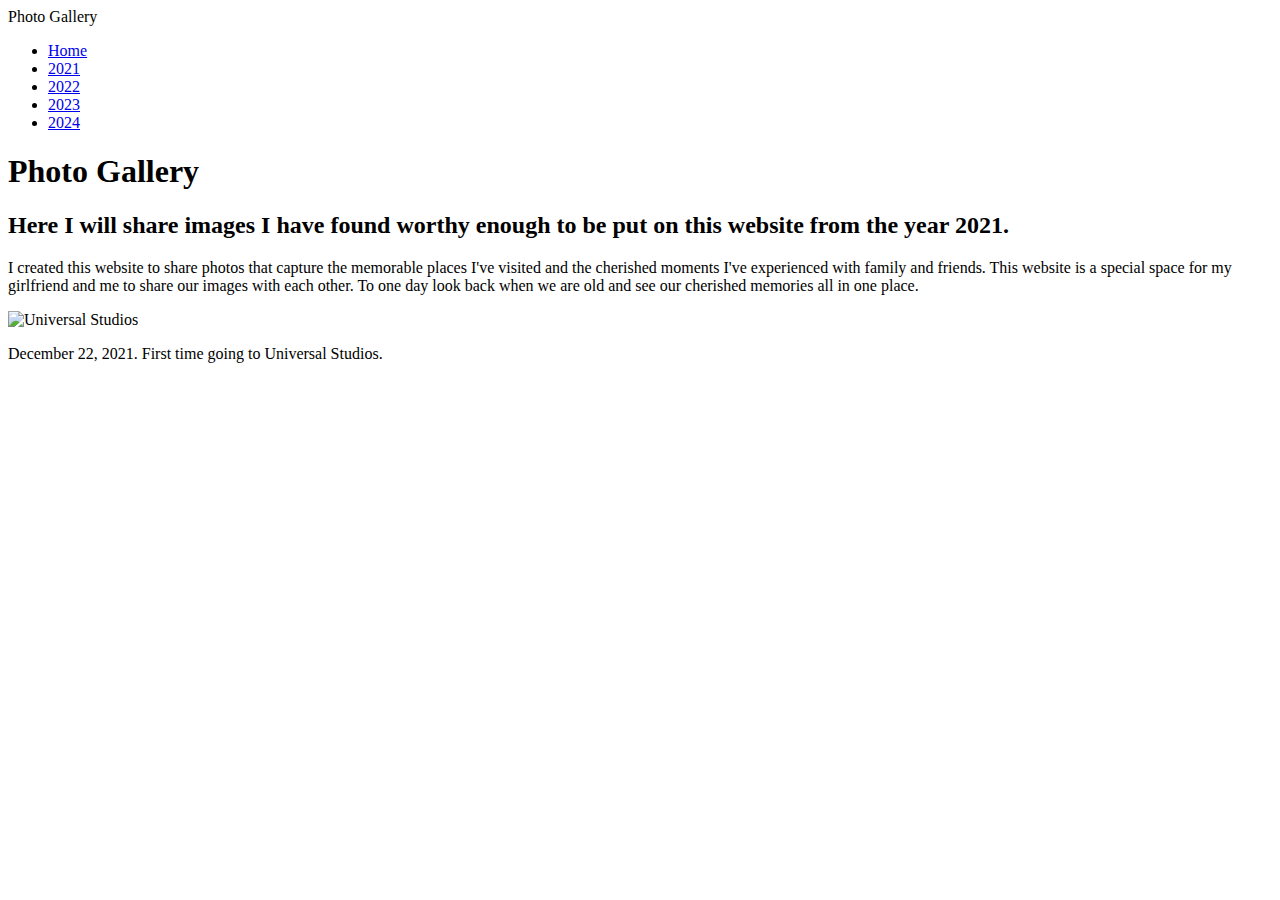
==== 2021.html @ bd22e8a3 "Add files via upload" ====
<!DOCTYPE html>

<html lang="en">

<head>
    <meta charset="UTF-8">
    <meta name="viewport" content="width=device-width, initial-scale=1.0">
    <title>Photo Gallery</title>
    <link rel="stylesheet" href="css/main.css">

</head>

<body>

    <div class="nav-bar">
        <div class="nav-bar-name">Photo Gallery</div>
        <nav class="nav-main">
            <ul>
                <li><a href="index.html">Home</a></li>
                <li><a href="2021.html">2021</a></li>
                <li><a href="2022.html">2022</a></li>
                <li><a href="2023.html">2023</a></li>
                <li><a href="2024.html">2024</a></li>
            </ul>
        </nav>
    </div>


    <h1 class="main-h1">Photo Gallery</h1>

    <h2 class="main-h2">Here I will share images I have found worthy enough to be put on this website from the year 2021.</h2>

    <p class="paragraph">I created this website to share photos that capture the memorable places I've visited and the cherished moments I've experienced with family and friends. This website is a special space for my girlfriend and me to share our images with each other. To one day look back when we are old and see our cherished memories all in one place.</p>

    <div class="portfolio">
        <div class="row">
            <div class="column">
                <img class="images" src="Images/Universal Studios IMG.jpg" alt="Universal Studios">
                <p class="caption">December 22, 2021. First time going to Universal Studios.</p>
            </div>
        </div>
    </div>

</body>

</html>
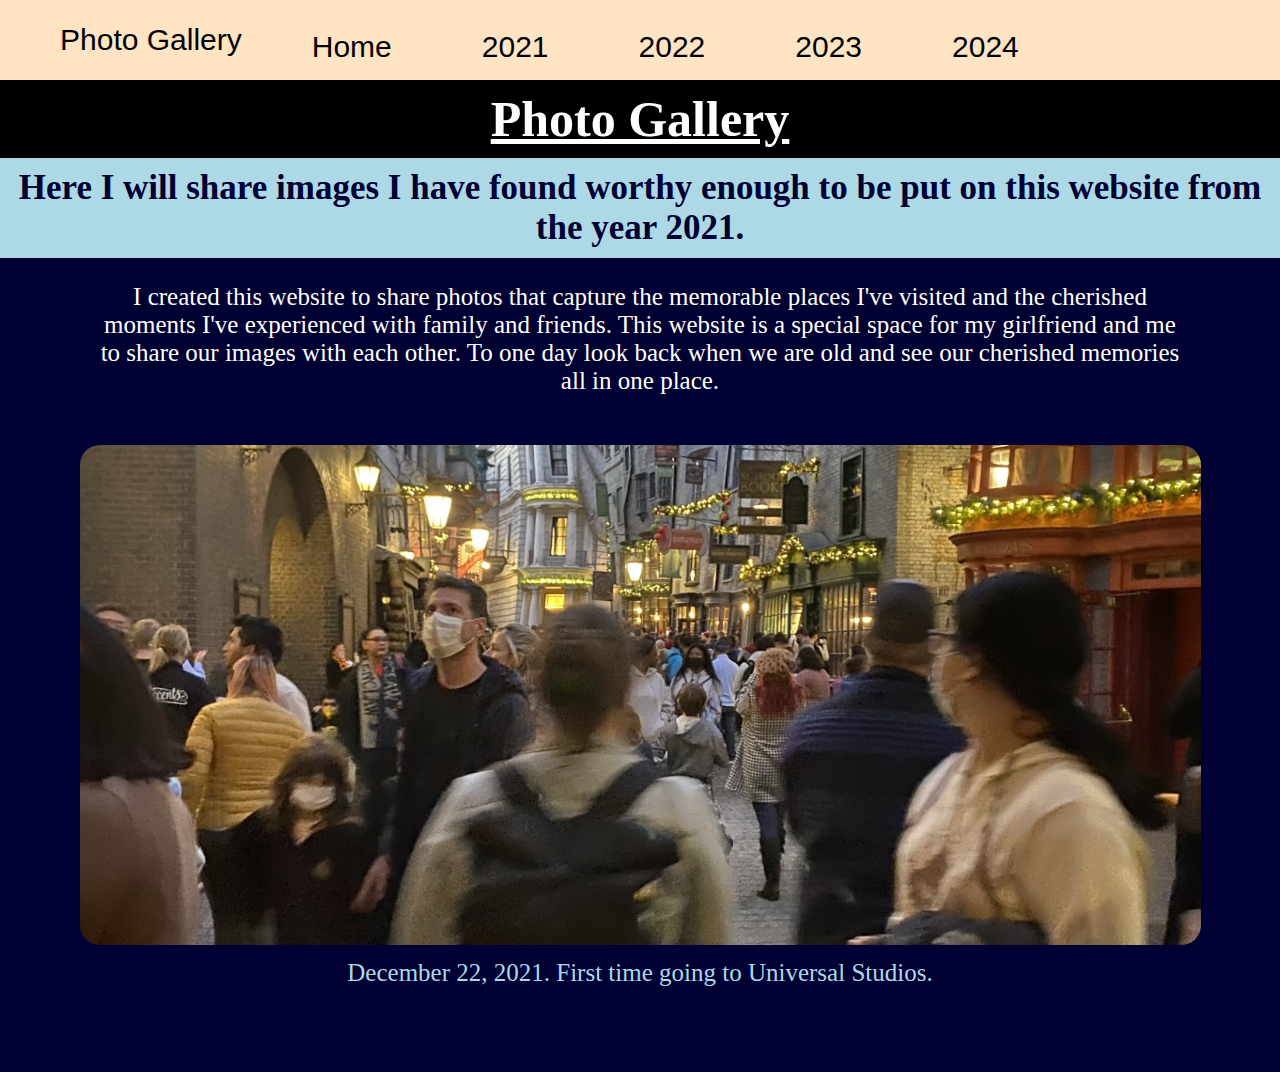
==== commit 4d2edf3c: "Added modal's to all images" ====
--- a/2021.html
+++ b/2021.html
@@ -35,12 +35,52 @@
     <div class="portfolio">
         <div class="row">
             <div class="column">
-                <img class="images" src="Images/Universal Studios IMG.jpg" alt="Universal Studios">
+                <img class="images" src="Images/Universal Studios IMG.jpg" alt="Universal Studios" onclick="openModal('modal2')">
                 <p class="caption">December 22, 2021. First time going to Universal Studios.</p>
+                <!--modal 2-->
+                <dialog id="modal2" class="modal">
+                    <div class="modal-content">
+                        <span class="close" onclick="closeModal('modal2')">&times;</span>
+                        <img src="Images/Universal Studios IMG.jpg" alt="Universal Studios" class="modal-image">
+                        <div class="description">
+                            <h2>Universal Studios</h2>
+                            <p>December 22, 2021. First time going to Universal Studios.</p>
+                        </div>
+                    </div>
+                </dialog>
             </div>
         </div>
     </div>
 
+
+    <!--java-->
+    <script>
+        function openModal(modalId) {
+            const modal = document.getElementById(modalId);
+            if (modal) {
+                modal.showModal();
+            }
+        }
+
+        function closeModal(modalId) {
+            const modal = document.getElementById(modalId);
+            if (modal) {
+                modal.close();
+            }
+        }
+
+        window.onclick = function(event) {
+            const modals = document.querySelectorAll('dialog[open]');
+            modals.forEach(modal => {
+                const rect = modal.getBoundingClientRect();
+                if (event.clientX < rect.left || event.clientX > rect.right || event.clientY < rect.top || event.clientY > rect.bottom) {
+                    modal.close();
+                }
+            });
+        }
+    </script>
+
+    
 </body>
 
 </html>--- a/css/main.css
+++ b/css/main.css
@@ -0,0 +1,178 @@
+body {
+    background-color: #000033; /* Dark blue background for the entire site */
+    color: #ffffff; /* White text for better contrast */
+    font-family: 'Times New Roman', Times, serif;
+    margin: 0px;
+}
+
+
+.nav-bar {
+    width: 100%;
+    height: 80px;
+    background-color: bisque;
+    display: flex;
+}
+
+
+.nav-bar-name {
+    width: fit-content;
+    height: 100%;
+    font-size: 30px;
+    font-family: Arial, Helvetica, sans-serif;
+    line-height: 80px;
+    padding-left: 60px;
+    color: black;
+}
+
+.nav-main {
+    height: 100%;
+    font-size: 30px;
+    font-family: Arial, Helvetica, sans-serif;
+    align-items: center;
+}
+
+.nav-main ul {
+    display: flex;
+    list-style: none;
+}
+
+.nav-main ul li {
+    color: black;/* I have nothing for this yet*/
+}
+
+.nav-main ul li a {
+    margin-left: 30px;
+    margin-right: 60px;
+    text-decoration: none;
+    color: black;
+}
+
+.main-h1 {
+    background-color: #000000; /* Black background */
+    color: #ffffff; /* White text */
+    text-align: center;
+    text-decoration: underline;
+    padding: 10px; /* Added padding for better spacing */
+    margin: 0; /* Remove default margin */
+    font-size: 50px;
+    
+}
+
+
+.main-h2 {
+    background-color: #add8e6; /* Light blue background */
+    color: #000033; /* Dark blue text */
+    text-align: center;
+    font-size: 35px;
+    padding: 10px; /* Added padding for better spacing */
+    margin: 0; /* Remove default margin */
+
+}
+
+.paragraph {
+    text-align: center;
+    font-family: 'Times New Roman', Times, serif;
+    font-size: 25px;
+    padding-left: 100px;
+    padding-right: 100px;
+}
+
+.portfolio {
+    display: flex;
+    flex-direction: column;
+    align-items: center;
+    margin: 30px; /* The space from paragraph to images */
+}
+
+.row {
+    display: flex;
+    justify-content: space-between;
+    width: 160%;
+    max-width: 100%;
+    margin-bottom: 10px;
+}
+
+.column {
+    flex: 1;
+    padding: 20px; /* how far apart the images are */
+    box-sizing: border-box;
+    text-align: center;
+}
+
+.column img {
+    width: 95%;
+    height: 500px; /* Set a fixed height */
+    object-fit: cover; /* Ensures the image covers the area without distorting */
+    border-radius: 20px; /* how sharp the corners of images are */
+    transition: transform 0.2s;
+}
+
+.column img:hover {
+    transform: scale(1.05);
+}
+
+
+.caption {
+    margin-top: 10px;
+    font-size: 25px;
+    color: #add8e6; /* Light blue color for captions */
+}
+
+.images {
+    width: 100%;
+    height: 500px; /* Ensure the height matches the column img height */
+    object-fit: cover;
+}
+
+
+
+
+/* Modal styles */
+
+.modal {
+    border: none;
+    border-radius: 8px;
+    box-shadow: 0 2px 10px rgba(0, 0, 0, 20);
+    width: 80%;
+    max-width: 900px;
+    padding: 0;
+    background-color: rgb(255, 255, 255);
+}
+
+.modal-img {
+    transition: none; /* Disable the transition effect */
+    transform: none; /* Ensure no transformation is applied */
+}
+
+.modal-content {
+    display: flex;
+    align-items: center;
+    justify-content: center;
+    padding: 20px;
+}
+
+.modal-image {
+    width: 50%;
+    height: auto;
+    border-radius: 8px 0 0 8px;
+}
+
+.description {
+    padding: 20px;
+    max-width: 50%;
+}
+
+.close {
+    position: absolute;
+    top: 10px;
+    right: 10px;
+    font-size: 28px;
+    color: #aaa;
+    cursor: pointer;
+    transition: color 0.2s;
+}
+
+.close:hover {
+    color: black;
+}
+
